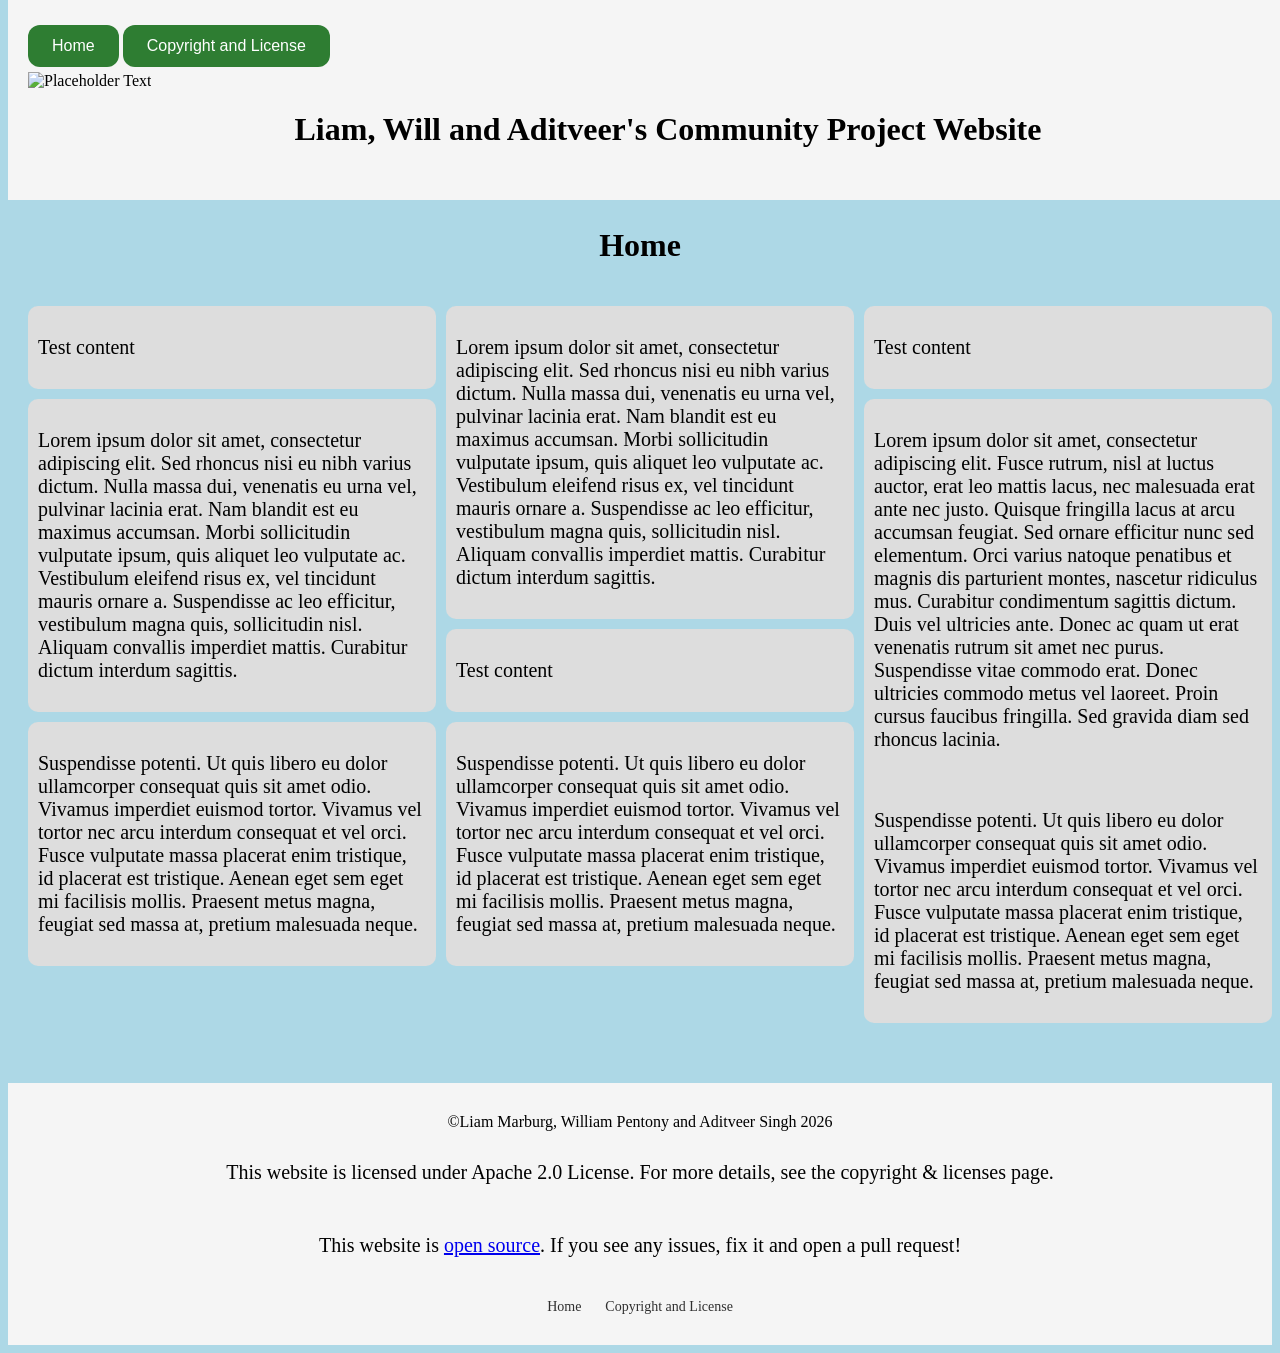
==== index.html @ aeb00994 "Update index.html 7 breaks" ====
<!DOCTYPE html>
<html>
  <head>
    <title>Welcome</title>
    <link rel="stylesheet" href="./style_index.css">
  </head>
  <body>
    <div id="header"></div>
    <h1>Liam, Will and Aditveer's Community Project Website</h1>
    <br><br><br><br><br><br><br>
    <h1>Home</h1>
    <div class="container_out">
      <div class="container_mid">
        <div class="content">
          <p>Test content</p>
        </div>
        <div class="content">
          <p>Lorem ipsum dolor sit amet, consectetur adipiscing elit. Sed rhoncus nisi eu nibh varius dictum. Nulla massa dui, venenatis eu urna vel, pulvinar lacinia erat. Nam blandit est eu maximus accumsan. Morbi sollicitudin vulputate ipsum, quis aliquet leo vulputate ac. Vestibulum eleifend risus ex, vel tincidunt mauris ornare a. Suspendisse ac leo efficitur, vestibulum magna quis, sollicitudin nisl. Aliquam convallis imperdiet mattis. Curabitur dictum interdum sagittis. </p>
        </div>
        <div class="content">
          <p>Suspendisse potenti. Ut quis libero eu dolor ullamcorper consequat quis sit amet odio. Vivamus imperdiet euismod tortor. Vivamus vel tortor nec arcu interdum consequat et vel orci. Fusce vulputate massa placerat enim tristique, id placerat est tristique. Aenean eget sem eget mi facilisis mollis. Praesent metus magna, feugiat sed massa at, pretium malesuada neque.</p>
        </div>
      </div>
      <div class="container_mid">
        <div class="content">
          <p>Lorem ipsum dolor sit amet, consectetur adipiscing elit. Sed rhoncus nisi eu nibh varius dictum. Nulla massa dui, venenatis eu urna vel, pulvinar lacinia erat. Nam blandit est eu maximus accumsan. Morbi sollicitudin vulputate ipsum, quis aliquet leo vulputate ac. Vestibulum eleifend risus ex, vel tincidunt mauris ornare a. Suspendisse ac leo efficitur, vestibulum magna quis, sollicitudin nisl. Aliquam convallis imperdiet mattis. Curabitur dictum interdum sagittis. </p>
        </div>
        <div class="content">
          <p>Test content</p>
        </div>
        <div class="content">
          <p>Suspendisse potenti. Ut quis libero eu dolor ullamcorper consequat quis sit amet odio. Vivamus imperdiet euismod tortor. Vivamus vel tortor nec arcu interdum consequat et vel orci. Fusce vulputate massa placerat enim tristique, id placerat est tristique. Aenean eget sem eget mi facilisis mollis. Praesent metus magna, feugiat sed massa at, pretium malesuada neque.</p>
        </div>
      </div>
      <div class="container_mid">
        <div class="content">
          <p>Test content</p>
        </div>
        <div class="content">
          <p> Lorem ipsum dolor sit amet, consectetur adipiscing elit. Fusce rutrum, nisl at luctus auctor, erat leo mattis lacus, nec malesuada erat ante nec justo. Quisque fringilla lacus at arcu accumsan feugiat. Sed ornare efficitur nunc sed elementum. Orci varius natoque penatibus et magnis dis parturient montes, nascetur ridiculus mus. Curabitur condimentum sagittis dictum. Duis vel ultricies ante. Donec ac quam ut erat venenatis rutrum sit amet nec purus. Suspendisse vitae commodo erat. Donec ultricies commodo metus vel laoreet. Proin cursus faucibus fringilla. Sed gravida diam sed rhoncus lacinia.</p>
          <br>
          <p>Suspendisse potenti. Ut quis libero eu dolor ullamcorper consequat quis sit amet odio. Vivamus imperdiet euismod tortor. Vivamus vel tortor nec arcu interdum consequat et vel orci. Fusce vulputate massa placerat enim tristique, id placerat est tristique. Aenean eget sem eget mi facilisis mollis. Praesent metus magna, feugiat sed massa at, pretium malesuada neque.</p>
        </div>
      </div>
    </div>
    <div id="footer"></div>
  </body>
  <script>
    async function load(id, file) {
        const res = await fetch(file);
        document.getElementById(id).innerHTML = await res.text();
    }
    load("header","./header.html");
    load("footer","./footer.html");
  </script>
</html>
---- style_index.css ----
body {
  background-color: lightblue;
}

h1 {
  color: black;
  text-align: center;
  font-family: verdana;
}

h2 {
  color: black;
  text-align: center;
  font-family: verdana;
}

p {
  font-family: verdana;
  font-size: 20px;
}

.container_out {
  display: flex;
  justify-content: space-between;
  gap: 10px;
  padding: 10px;
  align-items: flex-start;
}

.container_mid {
  display: flex;
  flex-direction: column;
  justify-content: space-between;
  flex: 1;
  gap: 10px;
  padding: 10px;
  align-items: flex-start;
}

.content {
  background: #DDDDDD;
  padding: 10px;
  border-style: solid;
  border: 10px;
  border-color: #999999;
  border-radius: 10px;
  height: auto;
  width: 100%;
}

footer {
  background: #f5f5f5;
  padding: 30px 20px;
  margin-top: 40px;
  text-align: center;
}

.footer-nav {
  margin-top: 10px;
}

.footer-nav a {
  margin: 0 10px;
  text-decoration: none;
  color: #303030;
  font-size: 14px;
}

.footer-nav a:hover {
  color: #2e7d32;
}

.footer-content {
  display: flex;
  flex-direction: column;
  align-items: center;
  gap: 10px;
}

header {
  background: #f5f5f5;
  padding: 30px 20px;
  text-align: left;
  position: fixed;
  top: -5px;
  width: 100%;
}

.header-nav {
  margin-top: 5px;
}

.header-nav a {
  margin: 0 5px;
  text-decoration: none;
  color: #303030;
  font-size: 14px;
}

.header-nav a:hover {
  color: #2e7d32;
}

.header-content {
  display: flex;
  flex-direction: column;
  align-items: left;
  gap: 5px;
}

.content img {
  object-fit: contain;
  width: 100%;
  height: 100%;
}

button {
    background-color: #2e7d32;
    color: white;
    padding: 12px 24px;
    font-size: 16px;
    border: none;
    border-radius: 12px;
    cursor: pointer;
    transition: all 0.2s ease;
}

button:hover {
    background-color: #256628;
    box-shadow: 0 8px 16px rgba(0,0,0,0.15);
}

button:active {
    box-shadow: 0 3px 6px rgba(0, 0, 0, 0.1);
}
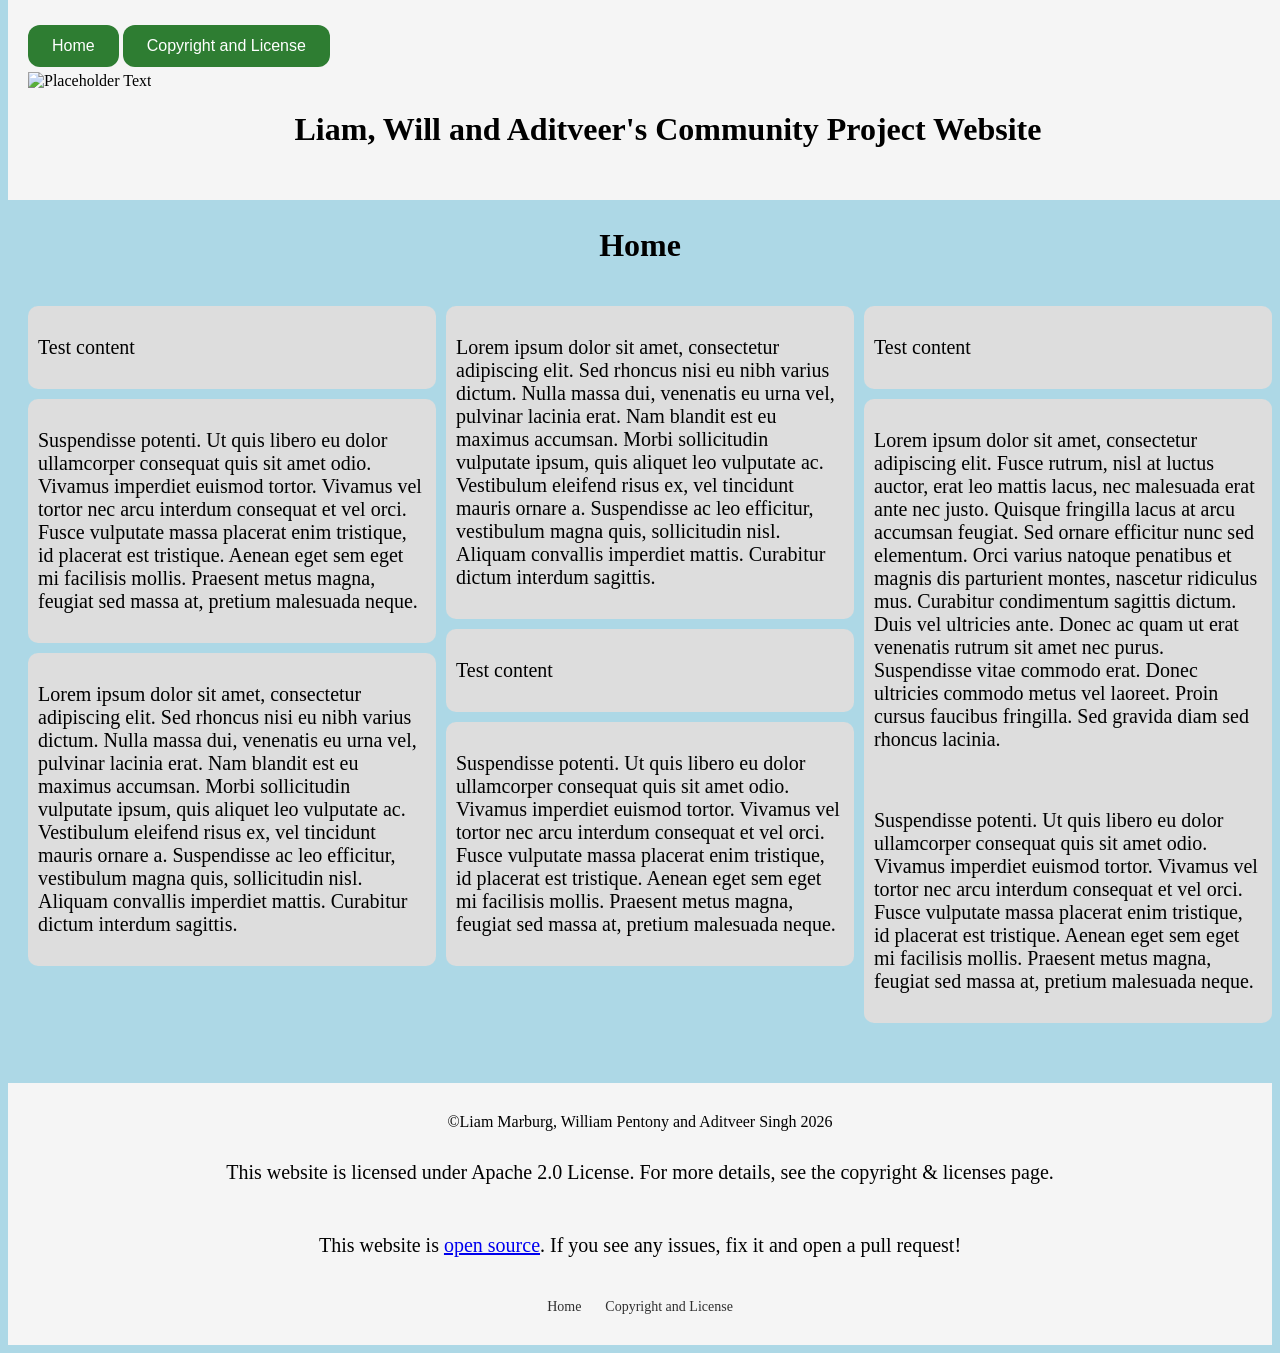
==== commit f66b3042: "Update index.html 7 breaks, interesting content" ====
--- a/index.html
+++ b/index.html
@@ -15,10 +15,10 @@
           <p>Test content</p>
         </div>
         <div class="content">
-          <p>Lorem ipsum dolor sit amet, consectetur adipiscing elit. Sed rhoncus nisi eu nibh varius dictum. Nulla massa dui, venenatis eu urna vel, pulvinar lacinia erat. Nam blandit est eu maximus accumsan. Morbi sollicitudin vulputate ipsum, quis aliquet leo vulputate ac. Vestibulum eleifend risus ex, vel tincidunt mauris ornare a. Suspendisse ac leo efficitur, vestibulum magna quis, sollicitudin nisl. Aliquam convallis imperdiet mattis. Curabitur dictum interdum sagittis. </p>
+          <p>Suspendisse potenti. Ut quis libero eu dolor ullamcorper consequat quis sit amet odio. Vivamus imperdiet euismod tortor. Vivamus vel tortor nec arcu interdum consequat et vel orci. Fusce vulputate massa placerat enim tristique, id placerat est tristique. Aenean eget sem eget mi facilisis mollis. Praesent metus magna, feugiat sed massa at, pretium malesuada neque.</p>
         </div>
         <div class="content">
-          <p>Suspendisse potenti. Ut quis libero eu dolor ullamcorper consequat quis sit amet odio. Vivamus imperdiet euismod tortor. Vivamus vel tortor nec arcu interdum consequat et vel orci. Fusce vulputate massa placerat enim tristique, id placerat est tristique. Aenean eget sem eget mi facilisis mollis. Praesent metus magna, feugiat sed massa at, pretium malesuada neque.</p>
+          <p>Lorem ipsum dolor sit amet, consectetur adipiscing elit. Sed rhoncus nisi eu nibh varius dictum. Nulla massa dui, venenatis eu urna vel, pulvinar lacinia erat. Nam blandit est eu maximus accumsan. Morbi sollicitudin vulputate ipsum, quis aliquet leo vulputate ac. Vestibulum eleifend risus ex, vel tincidunt mauris ornare a. Suspendisse ac leo efficitur, vestibulum magna quis, sollicitudin nisl. Aliquam convallis imperdiet mattis. Curabitur dictum interdum sagittis. </p>
         </div>
       </div>
       <div class="container_mid">
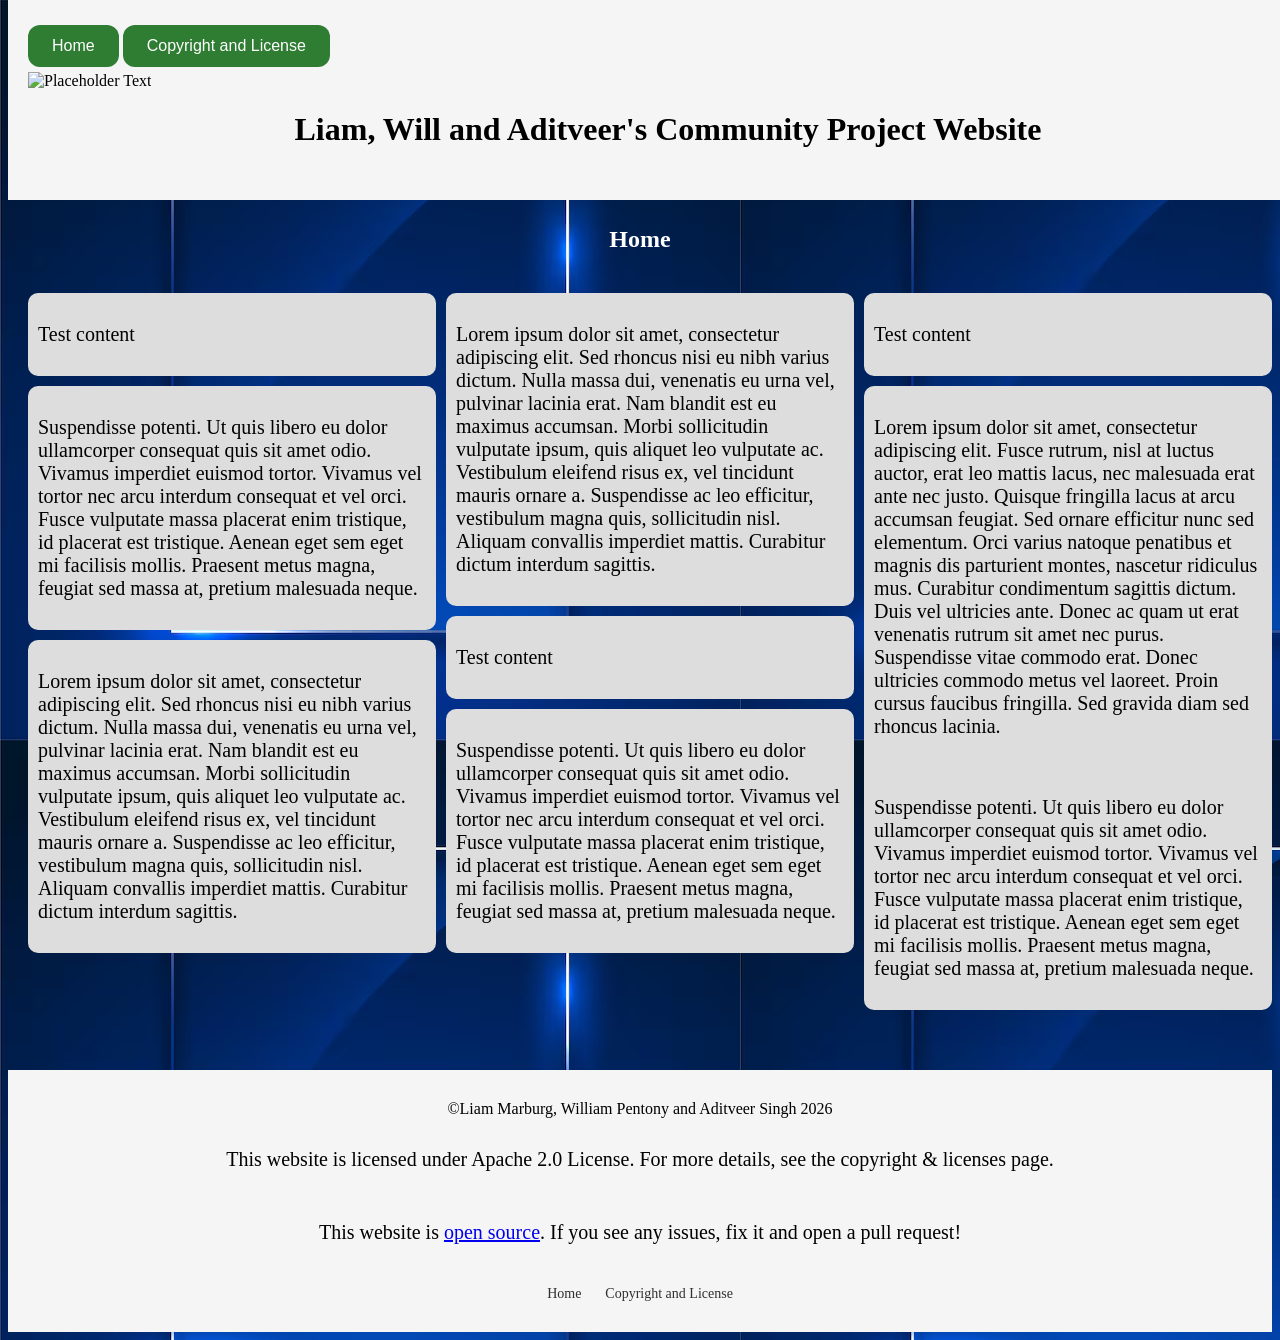
==== commit a30cdc0e: "Update index.html h1 to h2" ====
--- a/index.html
+++ b/index.html
@@ -8,7 +8,7 @@
     <div id="header"></div>
     <h1>Liam, Will and Aditveer's Community Project Website</h1>
     <br><br><br><br><br><br><br>
-    <h1>Home</h1>
+    <h2>Home</h2>
     <div class="container_out">
       <div class="container_mid">
         <div class="content">
--- a/style_index.css
+++ b/style_index.css
@@ -1,5 +1,5 @@
 body {
-  background-color: lightblue;
+  background-image: url("GlassyBlueBackground.avif");
 }
 
 h1 {
@@ -9,7 +9,7 @@
 }
 
 h2 {
-  color: black;
+  color: white;
   text-align: center;
   font-family: verdana;
 }
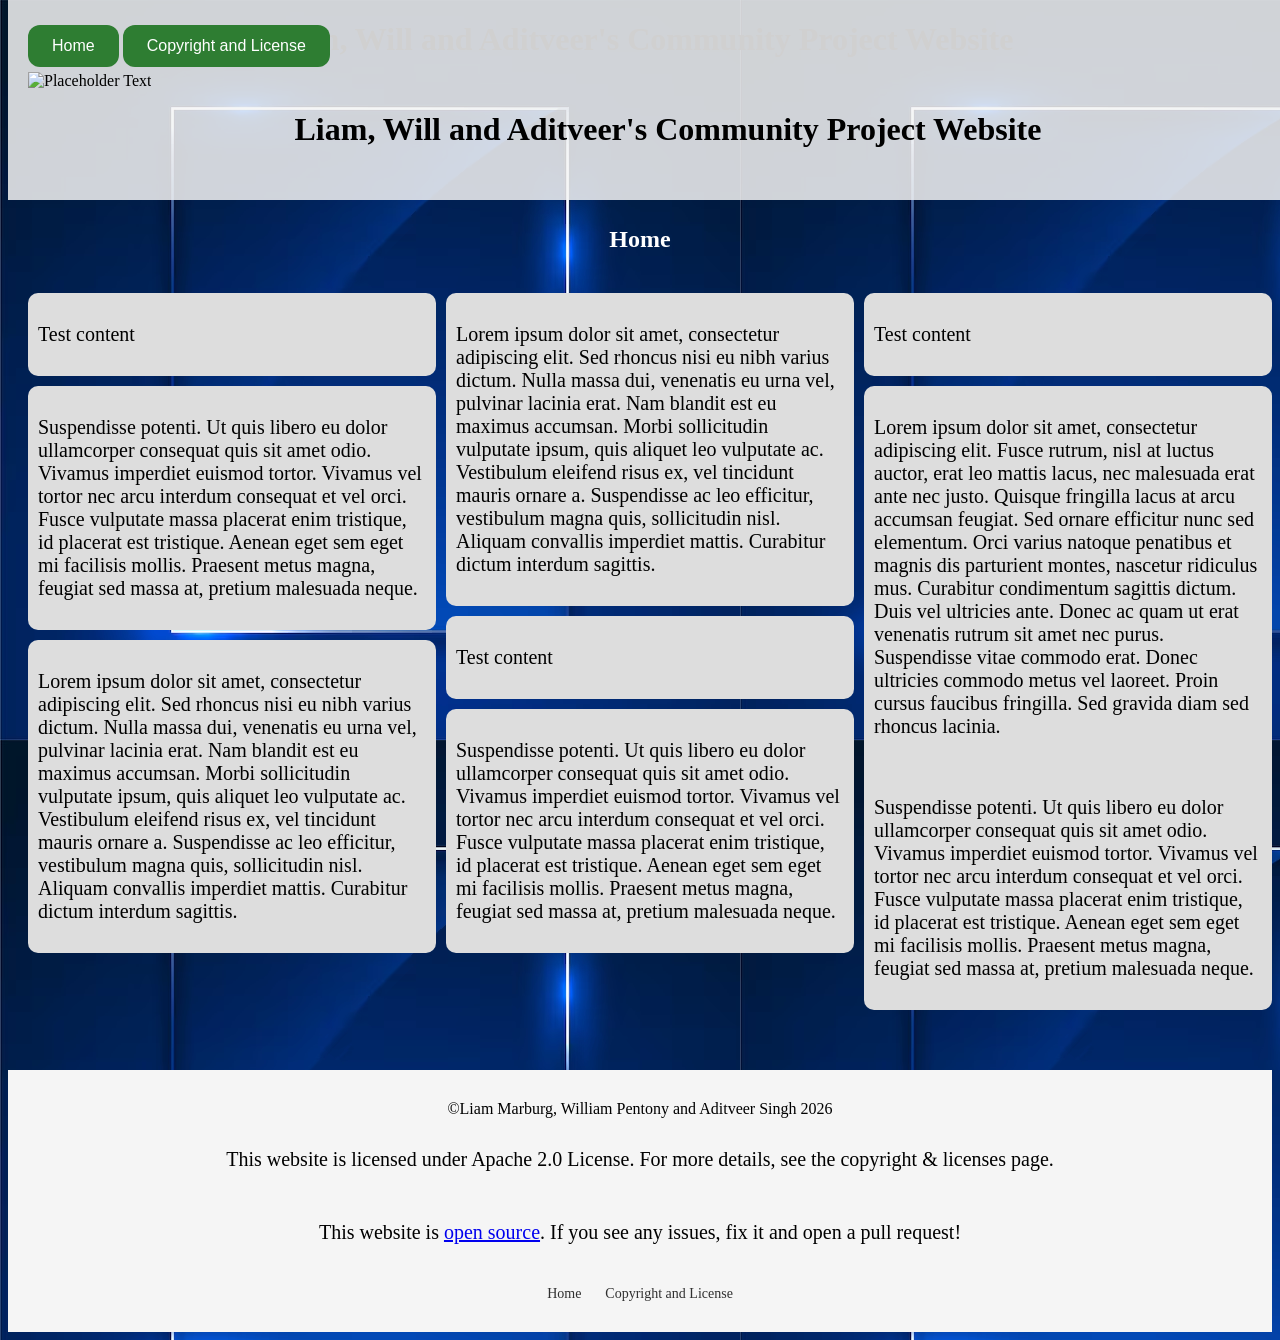
==== commit 7f1226d6: "Update index.html" ====
--- a/index.html
+++ b/index.html
@@ -1,7 +1,7 @@
 <!DOCTYPE html>
 <html>
   <head>
-    <title>Welcome</title>
+    <title>Welcome </title>
     <link rel="stylesheet" href="./style_index.css">
   </head>
   <body>
--- a/style_index.css
+++ b/style_index.css
@@ -78,7 +78,7 @@
 }
 
 header {
-  background: #f5f5f5;
+  background: rgba(245,245,245,0.85);
   padding: 30px 20px;
   text-align: left;
   position: fixed;
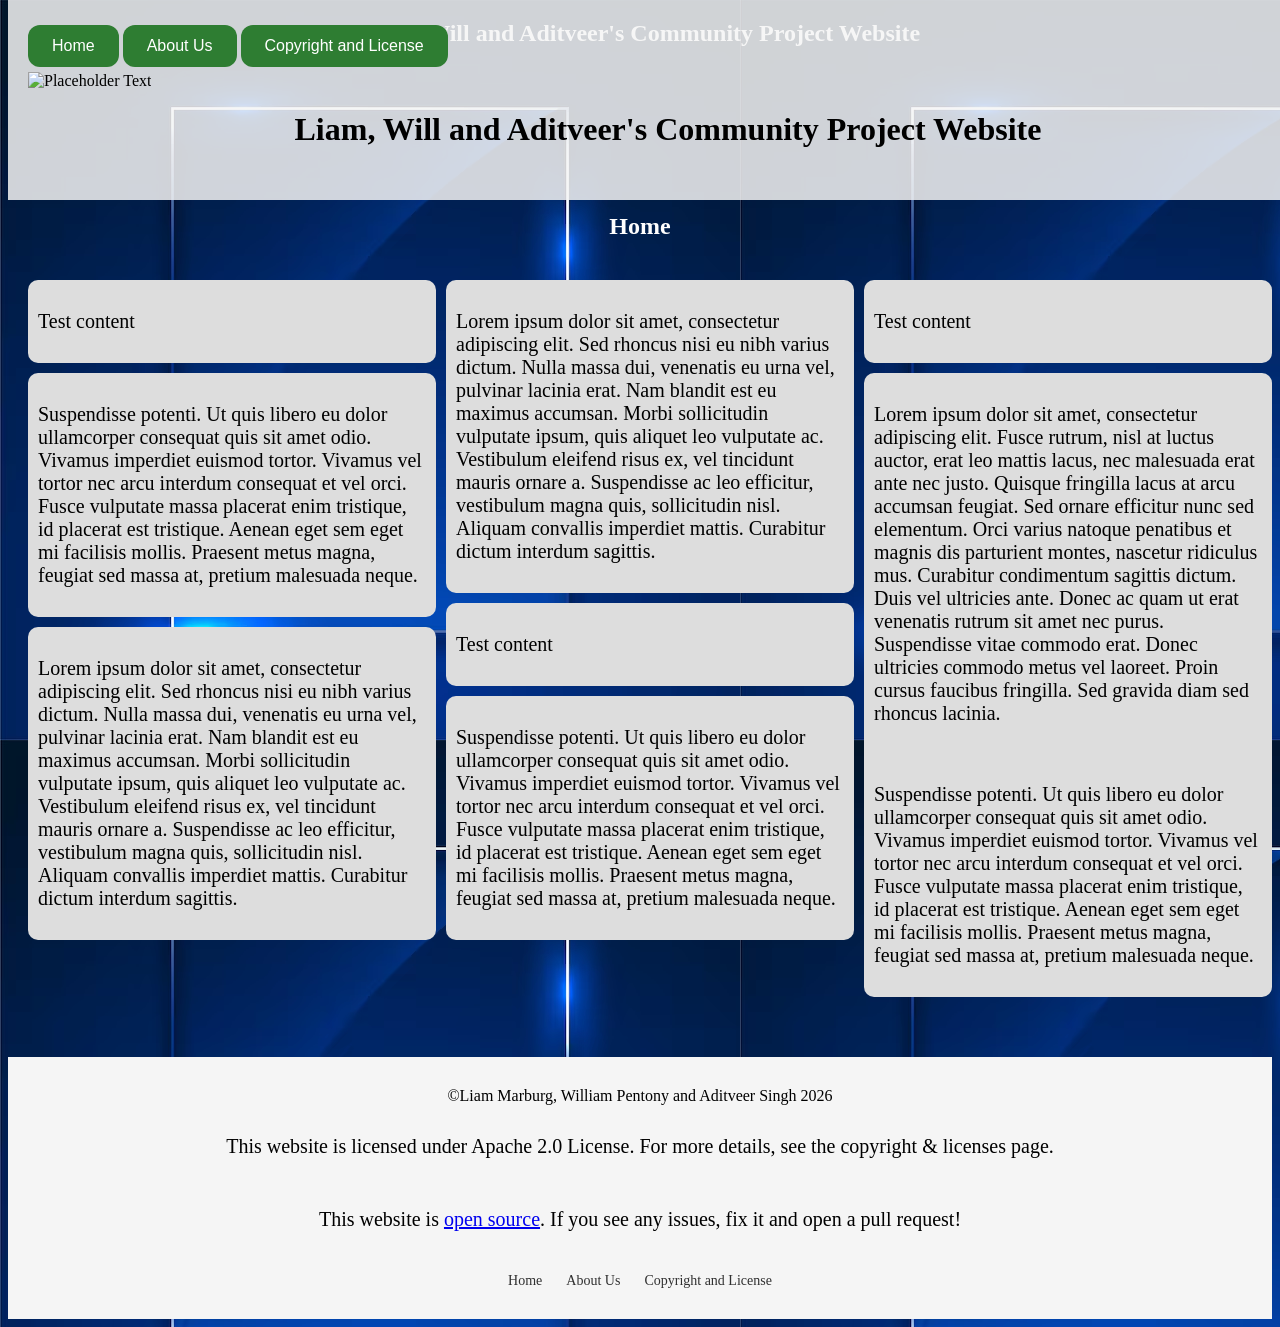
==== commit a26cf6aa: "Update index.html h2 instead of h1" ====
--- a/index.html
+++ b/index.html
@@ -6,7 +6,7 @@
   </head>
   <body>
     <div id="header"></div>
-    <h1>Liam, Will and Aditveer's Community Project Website</h1>
+    <h2>Liam, Will and Aditveer's Community Project Website</h2>
     <br><br><br><br><br><br><br>
     <h2>Home</h2>
     <div class="container_out">
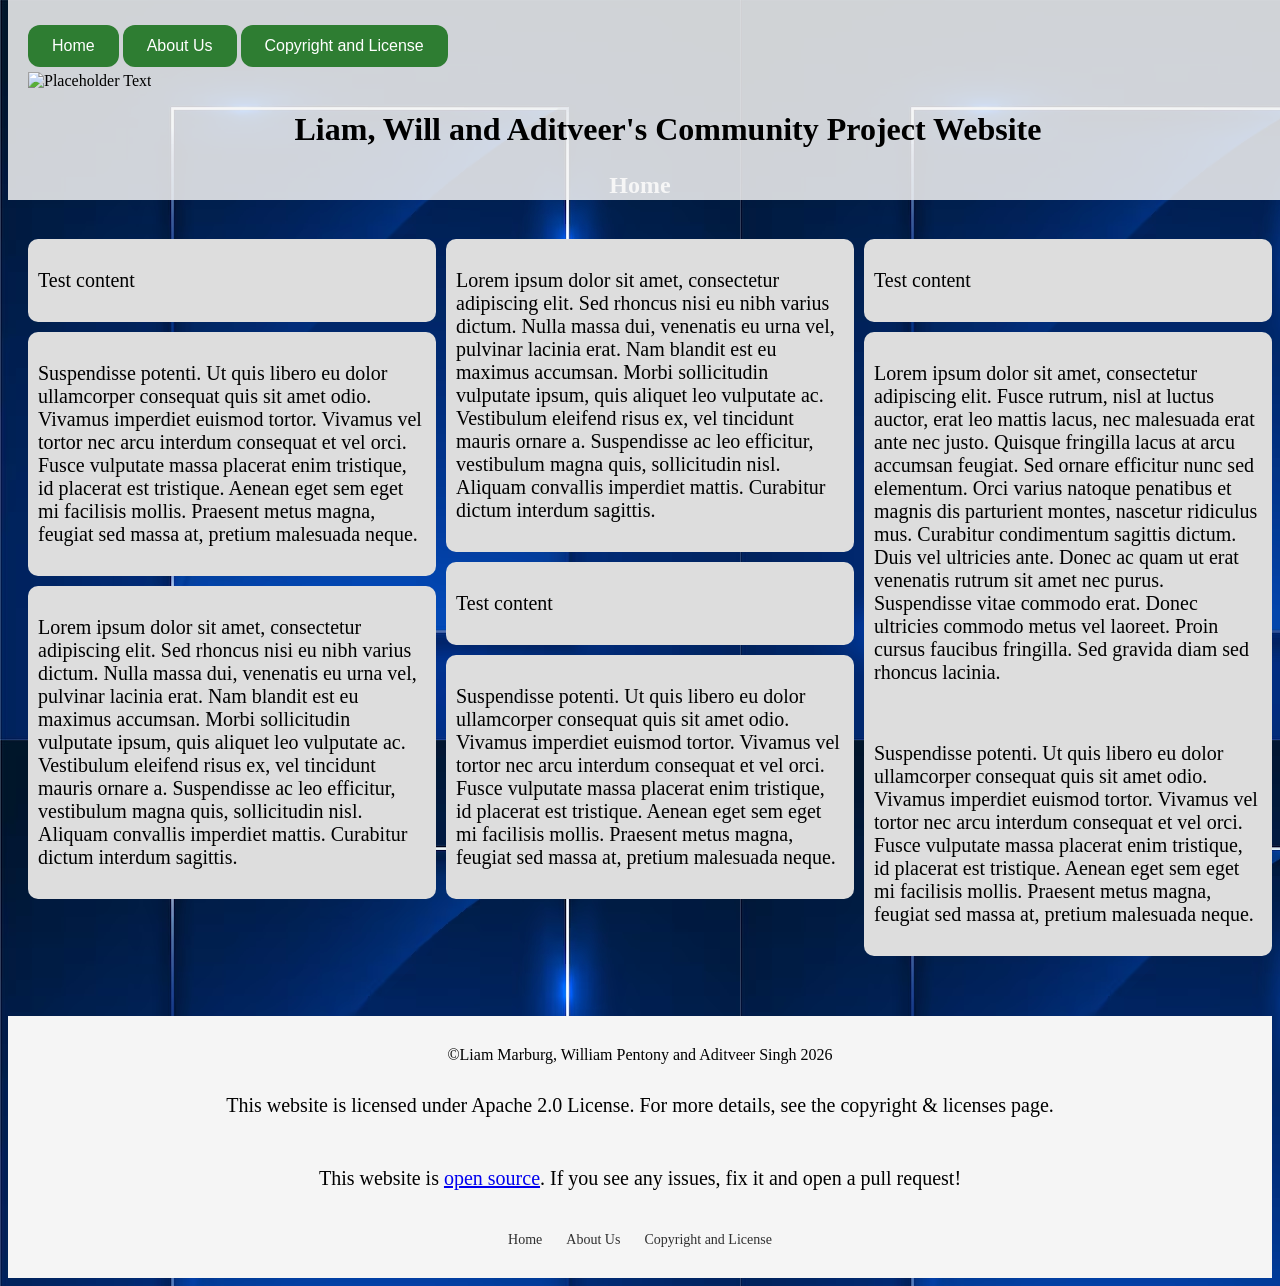
==== commit 96a33f25: "Update index.html fake heading to <br>" ====
--- a/index.html
+++ b/index.html
@@ -6,8 +6,7 @@
   </head>
   <body>
     <div id="header"></div>
-    <h2>Liam, Will and Aditveer's Community Project Website</h2>
-    <br><br><br><br><br><br><br>
+    <br><br><br><br><br><br><br><br>
     <h2>Home</h2>
     <div class="container_out">
       <div class="container_mid">
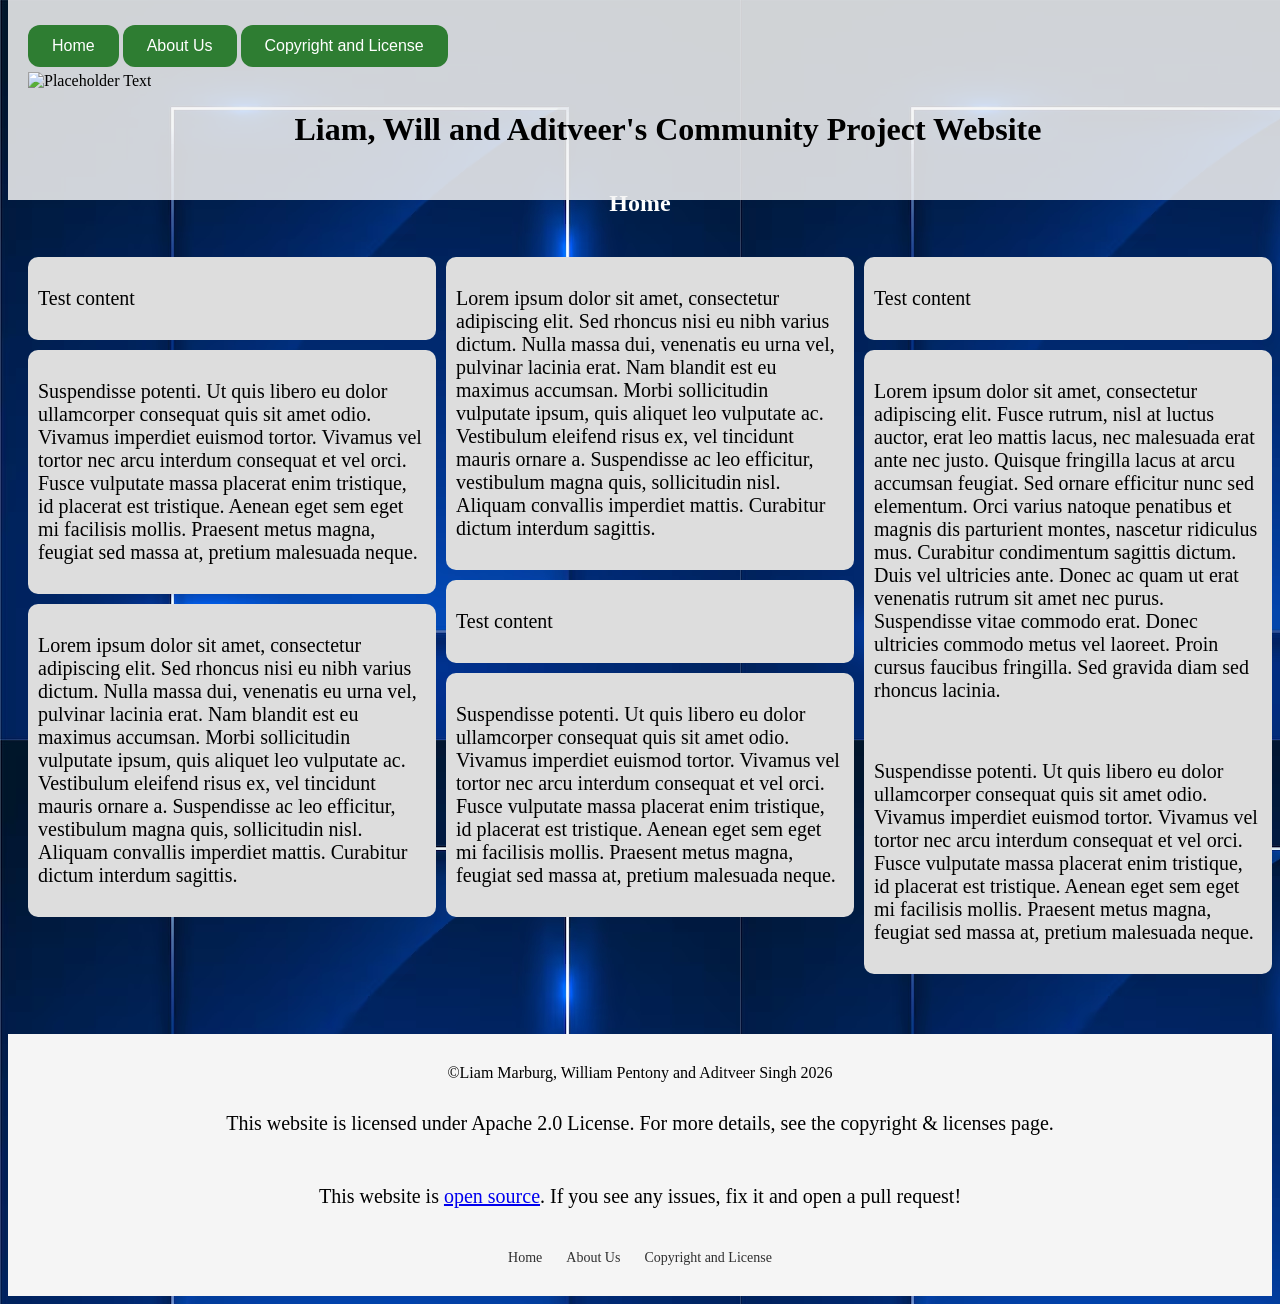
==== commit fef96a02: "Update index.html another <br>" ====
--- a/index.html
+++ b/index.html
@@ -6,7 +6,7 @@
   </head>
   <body>
     <div id="header"></div>
-    <br><br><br><br><br><br><br><br>
+    <br><br><br><br><br><br><br><br><br>
     <h2>Home</h2>
     <div class="container_out">
       <div class="container_mid">
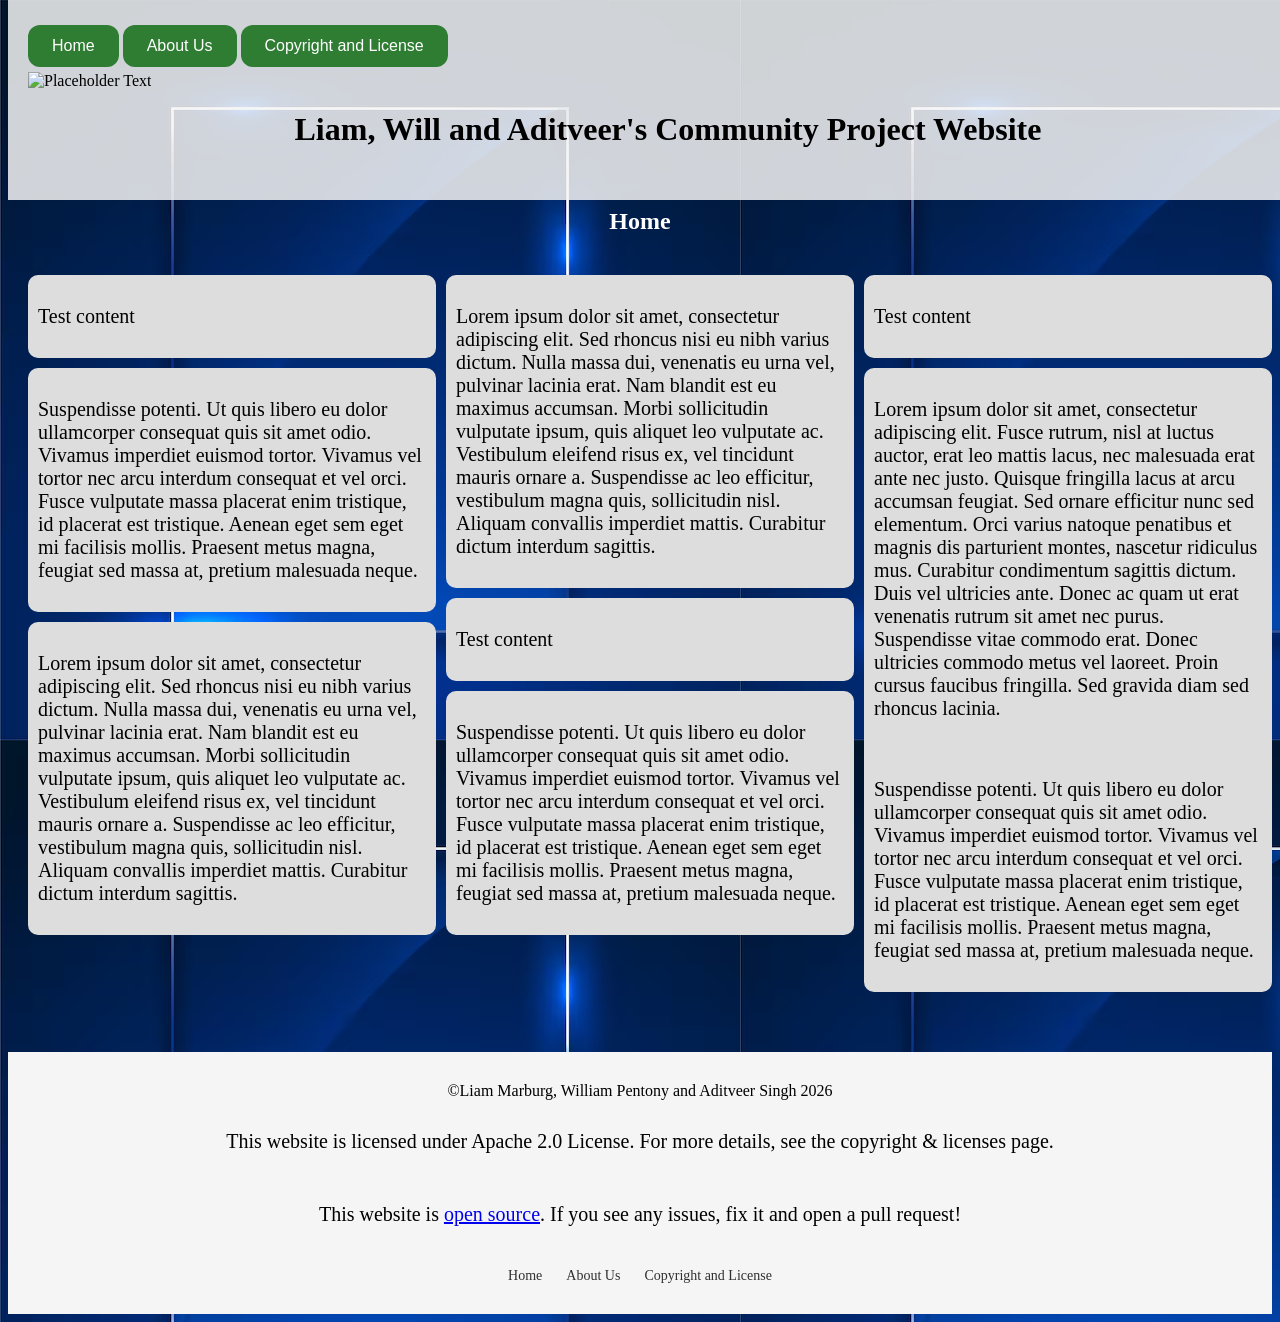
==== commit b008acd0: "Update index.html 10 <br>" ====
--- a/index.html
+++ b/index.html
@@ -6,7 +6,7 @@
   </head>
   <body>
     <div id="header"></div>
-    <br><br><br><br><br><br><br><br><br>
+    <br><br><br><br><br><br><br><br><br><br>
     <h2>Home</h2>
     <div class="container_out">
       <div class="container_mid">
